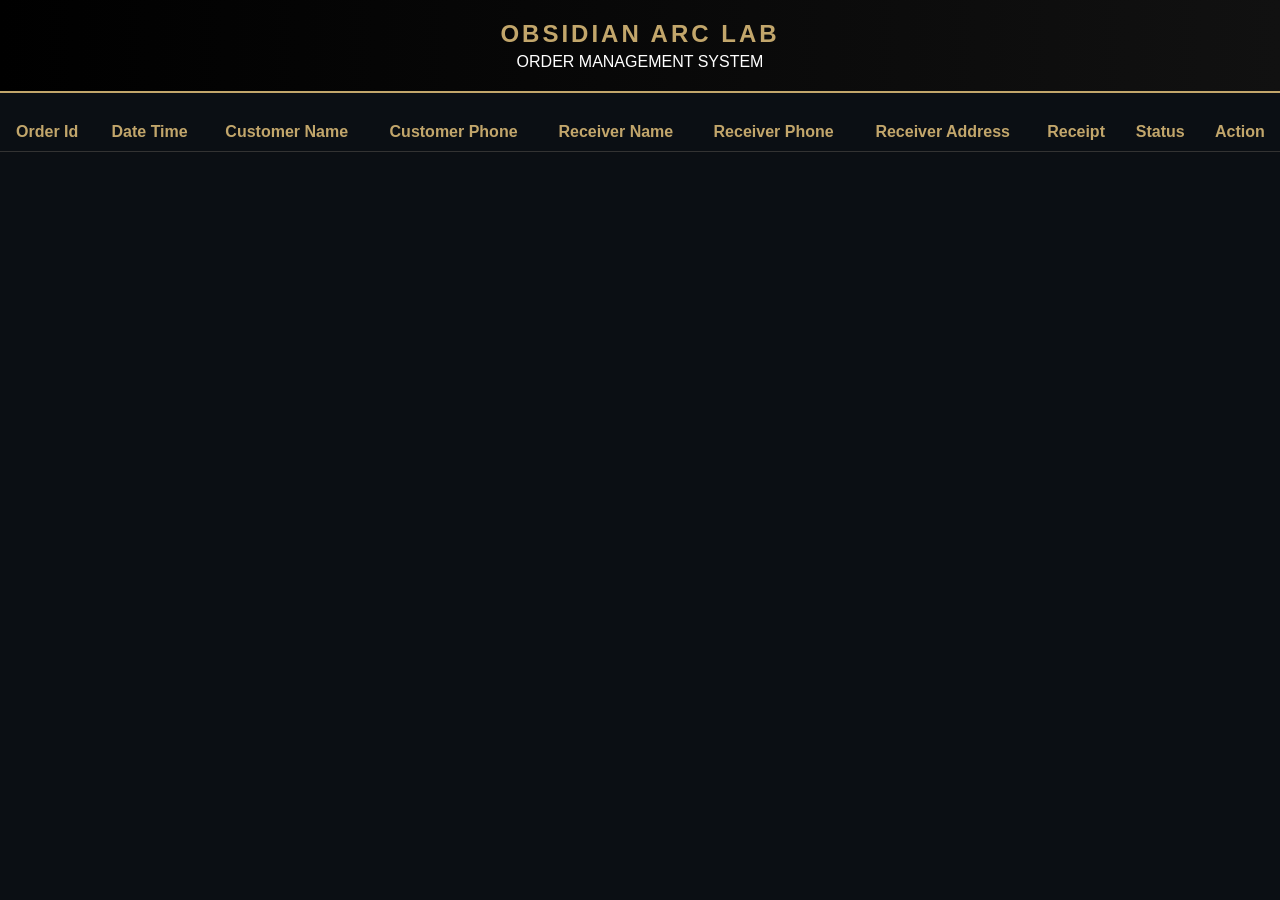
==== order.html @ a2653d13 "Add files via upload" ====
<!DOCTYPE html>
<html>
<head>
<title>Obsidian Arc Lab - Orders</title>

<style>
body{
  margin:0;
  font-family:Arial;
  background:#0b0f14;
  color:white;
}

.header{
  text-align:center;
  padding:20px;
  border-bottom:2px solid #c2a66b;
  background:linear-gradient(90deg,#000,#111);
}

.header h2{
  margin:0;
  color:#c2a66b;
  letter-spacing:3px;
}

.header p{
  margin:5px 0 0;
}

/* TABLE */
table{
  width:100%;
  border-collapse:collapse;
  margin-top:20px;
}

/* ❗ HEADER ROW (NO CHANGE) */
th{
  padding:10px;
  text-align:center;
  border-bottom:1px solid #333;
  color:#c2a66b;
}

/* ✅ ONLY DATA ROW SMALL */
td{
  padding:8px;
  text-align:center;
  border-bottom:1px solid #333;
  font-size:12px;   /* 👈 ONLY THIS SMALL */
}

/* BUTTON */
button{
  padding:6px 10px;
  border-radius:5px;
  background:#c2a66b;
  border:none;
  cursor:pointer;
}

button:hover{
  background:#e0c27a;
}

/* SELECT */
select{
  padding:5px;
  border-radius:5px;
  background:#111;
  color:white;
  border:1px solid #444;
  font-size:12px;
}

</style>
</head>

<body>

<div class="header">
<h2>OBSIDIAN ARC LAB</h2>
<p>ORDER MANAGEMENT SYSTEM</p>
</div>

<table>
<thead>
<tr>
<th>Order Id</th>
<th>Date Time</th>
<th>Customer Name</th>
<th>Customer Phone</th>
<th>Receiver Name</th>
<th>Receiver Phone</th>
<th>Receiver Address</th>
<th>Receipt</th>
<th>Status</th>
<th>Action</th>
</tr>
</thead>

<tbody id="table"></tbody>
</table>

<script>

const URL = "https://script.google.com/macros/s/AKfycbzmTD4ct44yQVxZ2H6yoX8JYbSiyVyot-Ge-YHLnvmqhNuC8V_flpQpZewfVrE9OR81/exec";

let dataStore = [];

function formatDateTime(dt) {
  if (!dt) return "";

  let d = new Date(dt);

  let year = d.getFullYear();
  let month = String(d.getMonth() + 1).padStart(2, '0');
  let day = String(d.getDate()).padStart(2, '0');

  let hours = String(d.getHours()).padStart(2, '0');
  let minutes = String(d.getMinutes()).padStart(2, '0');
  let seconds = String(d.getSeconds()).padStart(2, '0');

  return `${year}-${month}-${day} ${hours}:${minutes}:${seconds}`;
}

function loadData(){

fetch(URL)
.then(res => res.text())
.then(text => {

let data = JSON.parse(text);
dataStore = data;

let html = "";

data.forEach((r, index) => {

html += `
<tr>
<td>${r.orderId || ""}</td>
<td>${formatDateTime(r.dateTime)}</td>
<td>${r.customerName || ""}</td>
<td>${r.customerNo || ""}</td>
<td>${r.receiverName || ""}</td>
<td>${r.receiverPhone || ""}</td>

<td style="max-width:200px; word-wrap:break-word;">
${r.receiverAddress || ""}
</td>

<td>
<button onclick="openReceipt(${index})">View</button>
</td>

<td>
<select id="status-${index}">
<option ${r.status=="Pending"?"selected":""}>Pending</option>
<option ${r.status=="Progress"?"selected":""}>Progress</option>
<option ${r.status=="Complete Order"?"selected":""}>Complete Order</option>
</select>
</td>

<td>
<button onclick="updateStatus(${index})">Update</button>
</td>
</tr>
`;

});

document.getElementById("table").innerHTML = html;

});

}

function openReceipt(index){

let url = dataStore[index].receiptLink;

if(!url || url.trim() === ""){
  alert("No receipt available");
  return;
}

window.open(url.trim(), "_blank");
}

function updateStatus(index){

let newStatus = document.getElementById("status-"+index).value;

fetch(URL,{
method:"POST",
headers:{
"Content-Type":"application/x-www-form-urlencoded"
},
body:new URLSearchParams({
action:"update",
orderId: dataStore[index].orderId,
status:newStatus
})
})
.then(res=>res.text())
.then(res=>{
alert("Updated!");
loadData();
});

}

loadData();

</script>

</body>
</html>
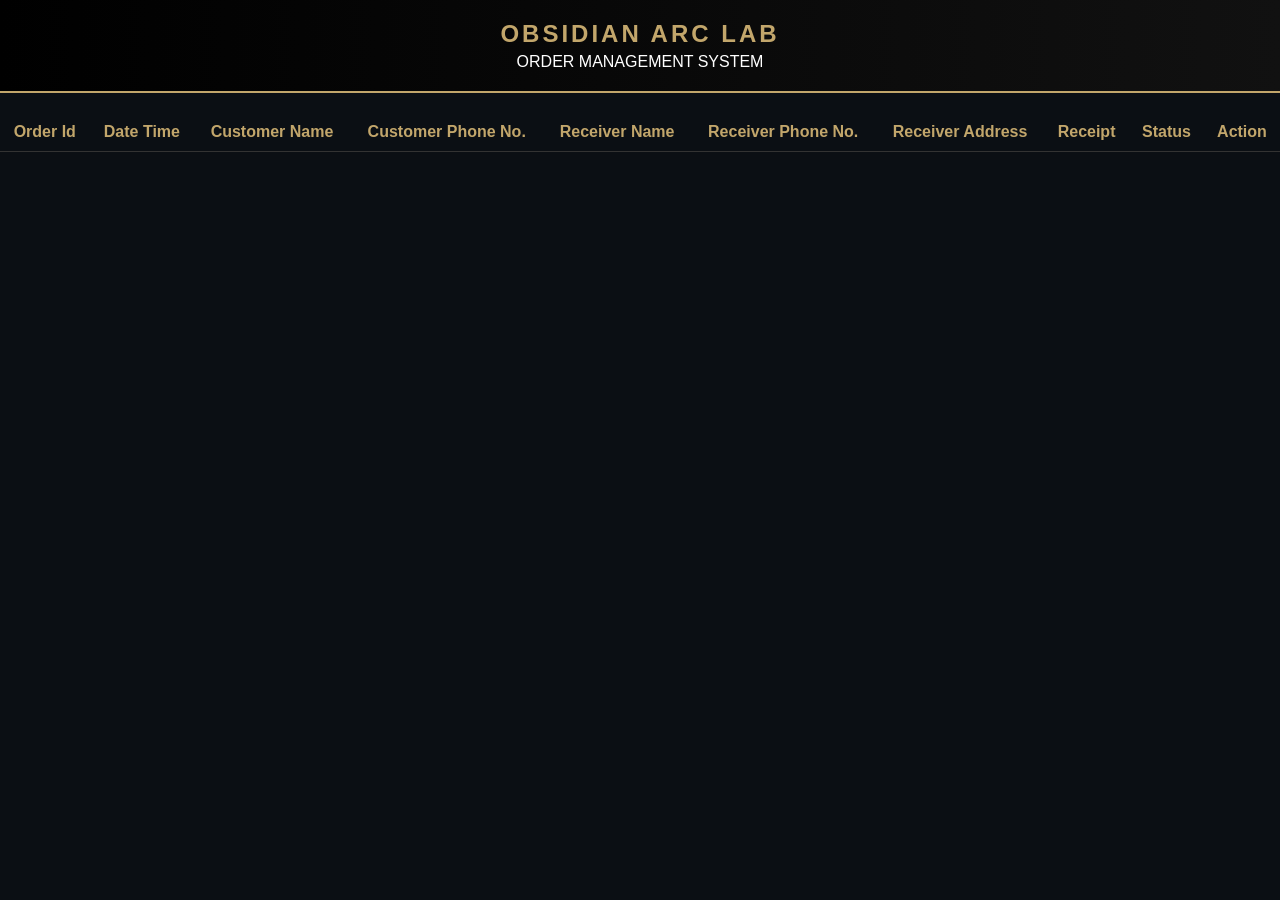
==== commit b6335c6e: "Update order.html" ====
--- a/order.html
+++ b/order.html
@@ -90,9 +90,9 @@
 <th>Order Id</th>
 <th>Date Time</th>
 <th>Customer Name</th>
-<th>Customer Phone</th>
+<th>Customer Phone No.</th>
 <th>Receiver Name</th>
-<th>Receiver Phone</th>
+<th>Receiver Phone No.</th>
 <th>Receiver Address</th>
 <th>Receipt</th>
 <th>Status</th>
@@ -217,4 +217,4 @@
 </script>
 
 </body>
-</html>+</html>
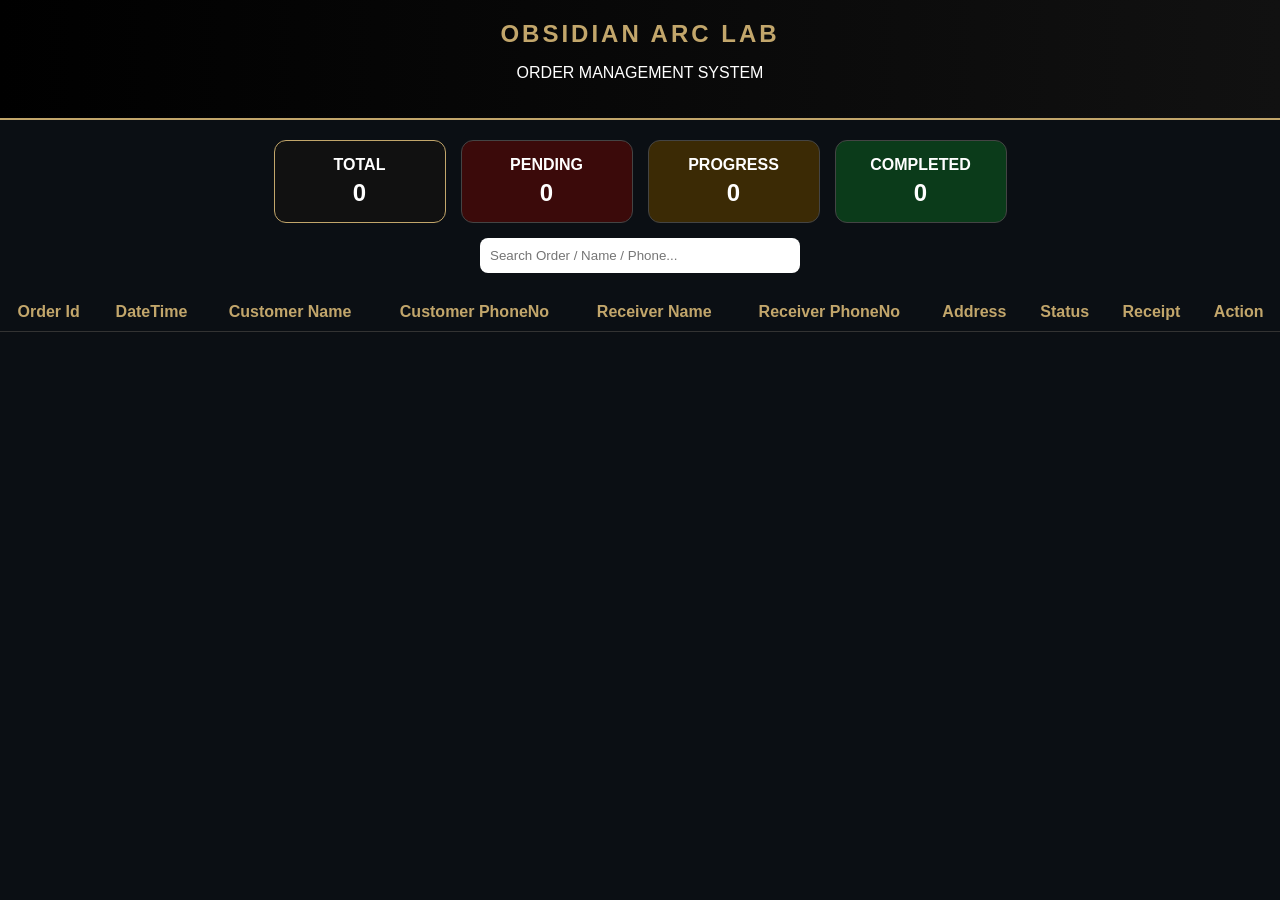
==== commit 2b3fcaba: "Update order.html" ====
--- a/order.html
+++ b/order.html
@@ -11,6 +11,7 @@
   color:white;
 }
 
+/* HEADER */
 .header{
   text-align:center;
   padding:20px;
@@ -24,8 +25,58 @@
   letter-spacing:3px;
 }
 
-.header p{
-  margin:5px 0 0;
+/* DASHBOARD */
+.dashboard{
+  display:flex;
+  justify-content:center;
+  gap:15px;
+  flex-wrap:wrap;
+  margin-top:20px;
+}
+
+.card{
+  padding:15px 25px;
+  border-radius:12px;
+  min-width:120px;
+  text-align:center;
+  font-weight:bold;
+  border:1px solid #444;
+}
+
+.total{ background:#111; border-color:#c2a66b; }
+.pending{ background:#3b0a0a; }
+.progress{ background:#3b2a05; }
+.done{ background:#0b3b1a; }
+
+.count{
+  font-size:24px;
+  margin-top:5px;
+}
+
+/* 🔴 BLINK */
+.blink{
+  animation:blink 1s infinite;
+  border:2px solid red !important;
+}
+
+@keyframes blink{
+  0%{box-shadow:0 0 5px red;}
+  50%{box-shadow:0 0 20px red;}
+  100%{box-shadow:0 0 5px red;}
+}
+
+/* SEARCH */
+.searchBox{
+  text-align:center;
+  margin-top:15px;
+}
+
+.searchBox input{
+  width:300px;
+  padding:10px;
+  border-radius:8px;
+  border:none;
+  outline:none;
 }
 
 /* TABLE */
@@ -35,20 +86,17 @@
   margin-top:20px;
 }
 
-/* ❗ HEADER ROW (NO CHANGE) */
 th{
   padding:10px;
+  color:#c2a66b;
+  border-bottom:1px solid #333;
+}
+
+td{
+  padding:8px;
+  font-size:12px;
   text-align:center;
   border-bottom:1px solid #333;
-  color:#c2a66b;
-}
-
-/* ✅ ONLY DATA ROW SMALL */
-td{
-  padding:8px;
-  text-align:center;
-  border-bottom:1px solid #333;
-  font-size:12px;   /* 👈 ONLY THIS SMALL */
 }
 
 /* BUTTON */
@@ -64,14 +112,14 @@
   background:#e0c27a;
 }
 
-/* SELECT */
+/* STATUS */
 select{
   padding:5px;
   border-radius:5px;
-  background:#111;
   color:white;
   border:1px solid #444;
   font-size:12px;
+  font-weight:bold;
 }
 
 </style>
@@ -84,18 +132,48 @@
 <p>ORDER MANAGEMENT SYSTEM</p>
 </div>
 
+<!-- DASHBOARD -->
+<div class="dashboard">
+
+  <div class="card total">
+    TOTAL
+    <div class="count" id="total">0</div>
+  </div>
+
+  <div class="card pending" id="pendingCard">
+    PENDING
+    <div class="count" id="pending">0</div>
+  </div>
+
+  <div class="card progress">
+    PROGRESS
+    <div class="count" id="progress">0</div>
+  </div>
+
+  <div class="card done">
+    COMPLETED
+    <div class="count" id="done">0</div>
+  </div>
+
+</div>
+
+<!-- SEARCH -->
+<div class="searchBox">
+<input type="text" id="search" placeholder="Search Order / Name / Phone..." onkeyup="renderTable()">
+</div>
+
 <table>
 <thead>
 <tr>
 <th>Order Id</th>
-<th>Date Time</th>
+<th>DateTime</th>
 <th>Customer Name</th>
-<th>Customer Phone No.</th>
+<th>Customer PhoneNo</th>
 <th>Receiver Name</th>
-<th>Receiver Phone No.</th>
-<th>Receiver Address</th>
+<th>Receiver PhoneNo</th>
+<th>Address</th>
+<th>Status</th>
 <th>Receipt</th>
-<th>Status</th>
 <th>Action</th>
 </tr>
 </thead>
@@ -109,107 +187,129 @@
 
 let dataStore = [];
 
-function formatDateTime(dt) {
-  if (!dt) return "";
-
-  let d = new Date(dt);
-
-  let year = d.getFullYear();
-  let month = String(d.getMonth() + 1).padStart(2, '0');
-  let day = String(d.getDate()).padStart(2, '0');
-
-  let hours = String(d.getHours()).padStart(2, '0');
-  let minutes = String(d.getMinutes()).padStart(2, '0');
-  let seconds = String(d.getSeconds()).padStart(2, '0');
-
-  return `${year}-${month}-${day} ${hours}:${minutes}:${seconds}`;
-}
-
+/* DATE */
+function formatDateTime(dt){
+  if(!dt) return "";
+  return new Date(dt).toLocaleString();
+}
+
+/* LOAD */
 function loadData(){
-
 fetch(URL)
-.then(res => res.text())
-.then(text => {
-
-let data = JSON.parse(text);
-dataStore = data;
-
+.then(res=>res.text())
+.then(text=>{
+  dataStore = JSON.parse(text);
+  updateDashboard();
+  renderTable();
+});
+}
+
+/* DASHBOARD */
+function updateDashboard(){
+
+let total = dataStore.length;
+let pending = dataStore.filter(x=>x.status==="Pending").length;
+let progress = dataStore.filter(x=>x.status==="Progress").length;
+let done = dataStore.filter(x=>x.status==="Complete Order").length;
+
+document.getElementById("total").innerText = total;
+document.getElementById("pending").innerText = pending;
+document.getElementById("progress").innerText = progress;
+document.getElementById("done").innerText = done;
+
+/* BLINK IF PENDING > 0 */
+let card = document.getElementById("pendingCard");
+
+if(pending > 0){
+  card.classList.add("blink");
+}else{
+  card.classList.remove("blink");
+}
+
+}
+
+/* TABLE */
+function renderTable(){
+
+let search = document.getElementById("search").value.toLowerCase();
 let html = "";
 
-data.forEach((r, index) => {
+dataStore.forEach((r,i)=>{
+
+let text = (r.orderId+r.customerName+r.customerNo).toLowerCase();
+if(!text.includes(search)) return;
+
+/* STATUS COLOR */
+let bg = "#222";
+if(r.status==="Pending") bg="#7f1d1d";
+else if(r.status==="Progress") bg="#854d0e";
+else if(r.status==="Complete Order") bg="#14532d";
 
 html += `
 <tr>
-<td>${r.orderId || ""}</td>
+<td>${r.orderId||""}</td>
 <td>${formatDateTime(r.dateTime)}</td>
-<td>${r.customerName || ""}</td>
-<td>${r.customerNo || ""}</td>
-<td>${r.receiverName || ""}</td>
-<td>${r.receiverPhone || ""}</td>
-
-<td style="max-width:200px; word-wrap:break-word;">
-${r.receiverAddress || ""}
-</td>
+<td>${r.customerName||""}</td>
+<td>${r.customerNo||""}</td>
+<td>${r.receiverName||""}</td>
+<td>${r.receiverPhone||""}</td>
+<td>${r.receiverAddress||""}</td>
+
 
 <td>
-<button onclick="openReceipt(${index})">View</button>
-</td>
-
-<td>
-<select id="status-${index}">
-<option ${r.status=="Pending"?"selected":""}>Pending</option>
-<option ${r.status=="Progress"?"selected":""}>Progress</option>
-<option ${r.status=="Complete Order"?"selected":""}>Complete Order</option>
+<select id="status-${i}" style="background:${bg};color:white;font-weight:bold;">
+<option ${r.status==="Pending"?"selected":""}>Pending</option>
+<option ${r.status==="Progress"?"selected":""}>Progress</option>
+<option ${r.status==="Complete Order"?"selected":""}>Complete Order</option>
 </select>
 </td>
 
 <td>
-<button onclick="updateStatus(${index})">Update</button>
+<button onclick="openReceipt(${i})">View</button>
+</td>
+
+<td>
+<button onclick="updateStatus(${i})">Update</button>
 </td>
 </tr>
 `;
-
 });
 
 document.getElementById("table").innerHTML = html;
-
-});
-
-}
-
-function openReceipt(index){
-
-let url = dataStore[index].receiptLink;
-
-if(!url || url.trim() === ""){
-  alert("No receipt available");
-  return;
-}
-
-window.open(url.trim(), "_blank");
-}
-
+}
+
+/* UPDATE STATUS (IMPORTANT FIX) */
 function updateStatus(index){
 
 let newStatus = document.getElementById("status-"+index).value;
 
 fetch(URL,{
-method:"POST",
-headers:{
-"Content-Type":"application/x-www-form-urlencoded"
-},
-body:new URLSearchParams({
-action:"update",
-orderId: dataStore[index].orderId,
-status:newStatus
-})
+  method:"POST",
+  headers:{
+    "Content-Type":"application/x-www-form-urlencoded"
+  },
+  body:new URLSearchParams({
+    action:"update",
+    orderId: dataStore[index].orderId,
+    status:newStatus
+  })
 })
 .then(res=>res.text())
 .then(res=>{
-alert("Updated!");
-loadData();
+  alert("Updated!");
+  loadData();
+})
+.catch(err=>{
+  alert("Error updating");
 });
 
+}
+
+/* RECEIPT */
+function openReceipt(i){
+let url = dataStore[i].receiptLink;
+if(!url) return alert("No receipt");
+window.open(url,"_blank");
 }
 
 loadData();
